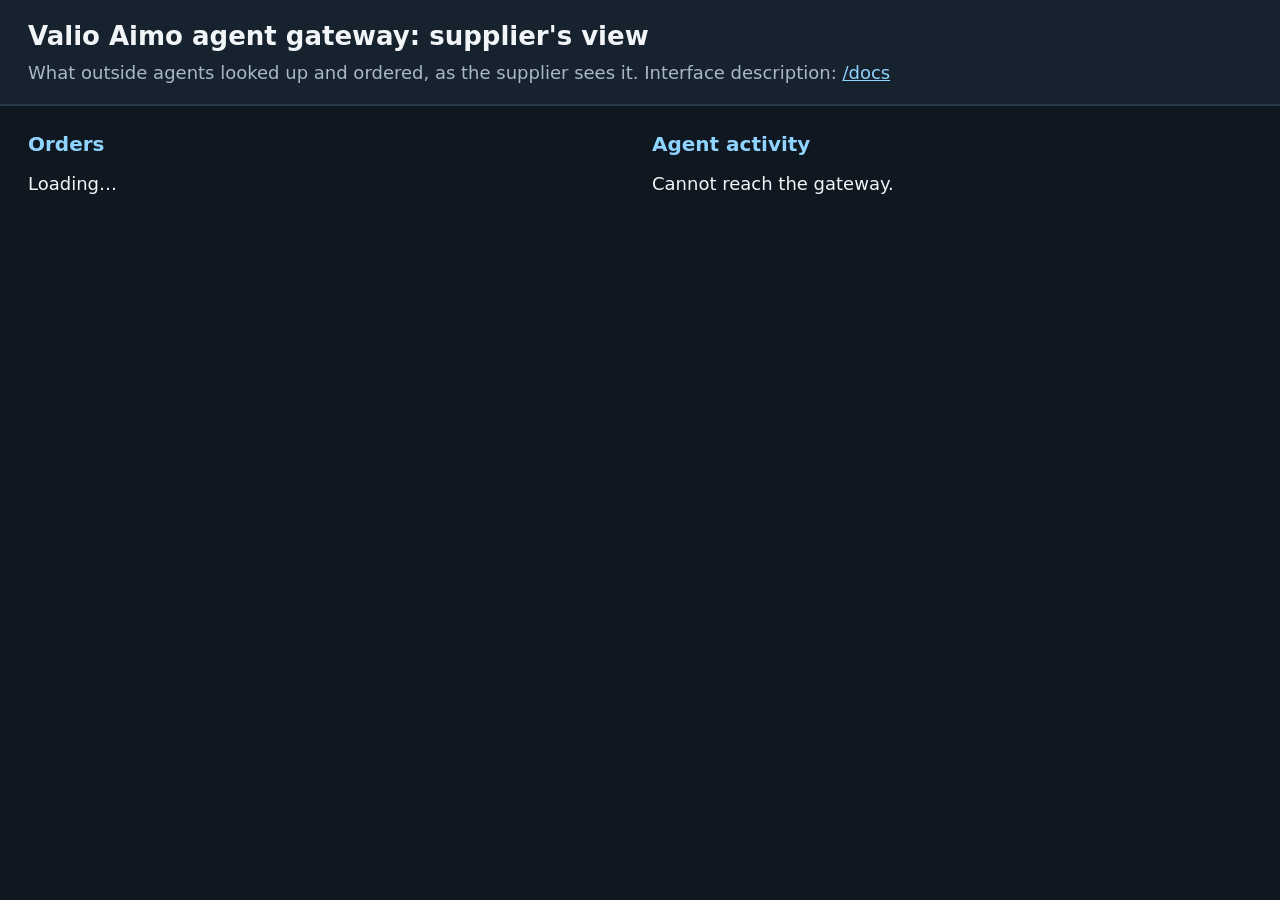
==== gateway/supplier_view.html @ 98a00d26 "friday night" ====
<!doctype html>
<html lang="en">
<head>
<meta charset="utf-8">
<meta name="viewport" content="width=device-width, initial-scale=1">
<title>Valio Aimo gateway: supplier's view</title>
<style>
  body { font: 18px/1.45 system-ui, sans-serif; margin: 0; background: #0f1720; color: #f2f5f7; }
  header { padding: 18px 28px; background: #16222e; border-bottom: 2px solid #2a3b4c; }
  h1 { margin: 0; font-size: 26px; }
  header p { margin: 4px 0 0; color: #a9b8c6; }
  main { display: grid; grid-template-columns: 1fr 1fr; gap: 24px; padding: 24px 28px; }
  @media (max-width: 1000px) { main { grid-template-columns: 1fr; } }
  h2 { font-size: 20px; margin: 0 0 12px; color: #8fd3ff; }
  .entry, .order { background: #16222e; border-radius: 10px; padding: 12px 16px; margin-bottom: 10px; }
  .meta { color: #a9b8c6; font-size: 15px; }
  .order b { font-size: 20px; }
  .tag { display: inline-block; padding: 1px 8px; border-radius: 6px; background: #24465f; font-size: 14px; margin-left: 6px; }
  .refused { border-left: 5px solid #ff7a7a; }
  .placed { border-left: 5px solid #6fe39a; }
  a { color: #8fd3ff; }
</style>
</head>
<body>
<header>
  <h1>Valio Aimo agent gateway: supplier's view</h1>
  <p>What outside agents looked up and ordered, as the supplier sees it. Interface description: <a href="/docs">/docs</a></p>
</header>
<main>
  <section><h2>Orders</h2><div id="orders">Loading…</div></section>
  <section><h2>Agent activity</h2><div id="log">Loading…</div></section>
</main>
<script>
const esc = (text) => String(text ?? "").replace(/[&<>"]/g, (c) => ({"&": "&amp;", "<": "&lt;", ">": "&gt;", '"': "&quot;"}[c]));
const time = (iso) => new Date(iso).toLocaleTimeString("en-GB");

async function refresh() {
  try {
    const [orders, log] = await Promise.all([fetch("/orders").then((r) => r.json()), fetch("/log?limit=60").then((r) => r.json())]);
    document.getElementById("orders").innerHTML = orders.orders.map((o) => `
      <div class="order placed"><b>${esc(o.order_id)}</b> <span class="tag">${o.flow === "human_present" ? "approved by a person" : "agent, within limits"}</span>
      <div>${esc(o.total)} ${esc(o.currency)} for ${esc(o.buyer_id)}</div>
      <div class="meta">${o.lines.map((l) => `${l.quantity} × ${esc(l.name)}, delivery ${esc(l.delivery_date)}`).join("<br>")}</div>
      <div class="meta">${time(o.placed_at)} · ${esc(o.payment_method)}</div></div>`).join("") || "<p class='meta'>No orders yet.</p>";
    document.getElementById("log").innerHTML = log.entries.map((e) => `
      <div class="entry ${e.event.includes("refused") ? "refused" : e.event === "order_placed" ? "placed" : ""}">
      ${esc(e.summary)}<div class="meta">${time(e.timestamp)} · ${esc(e.agent)}</div></div>`).join("");
  } catch (error) {
    document.getElementById("log").textContent = "Cannot reach the gateway.";
  }
}
refresh();
setInterval(refresh, 2000);
</script>
</body>
</html>
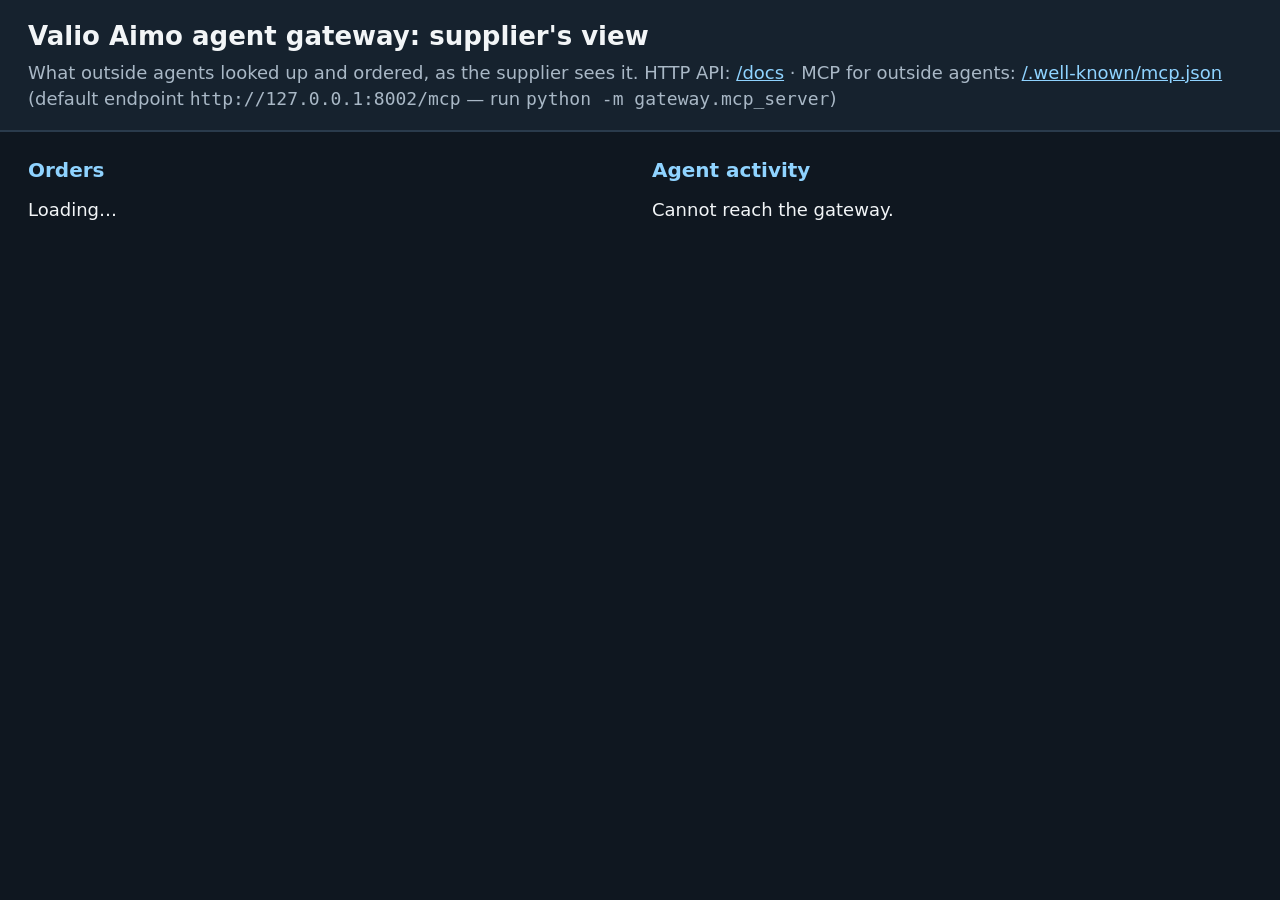
==== commit 326ea550: "final" ====
--- a/gateway/supplier_view.html
+++ b/gateway/supplier_view.html
@@ -24,7 +24,10 @@
 <body>
 <header>
   <h1>Valio Aimo agent gateway: supplier's view</h1>
-  <p>What outside agents looked up and ordered, as the supplier sees it. Interface description: <a href="/docs">/docs</a></p>
+  <p>What outside agents looked up and ordered, as the supplier sees it.
+    HTTP API: <a href="/docs">/docs</a> ·
+    MCP for outside agents: <a href="/.well-known/mcp.json">/.well-known/mcp.json</a>
+    (default endpoint <code>http://127.0.0.1:8002/mcp</code> — run <code>python -m gateway.mcp_server</code>)</p>
 </header>
 <main>
   <section><h2>Orders</h2><div id="orders">Loading…</div></section>
